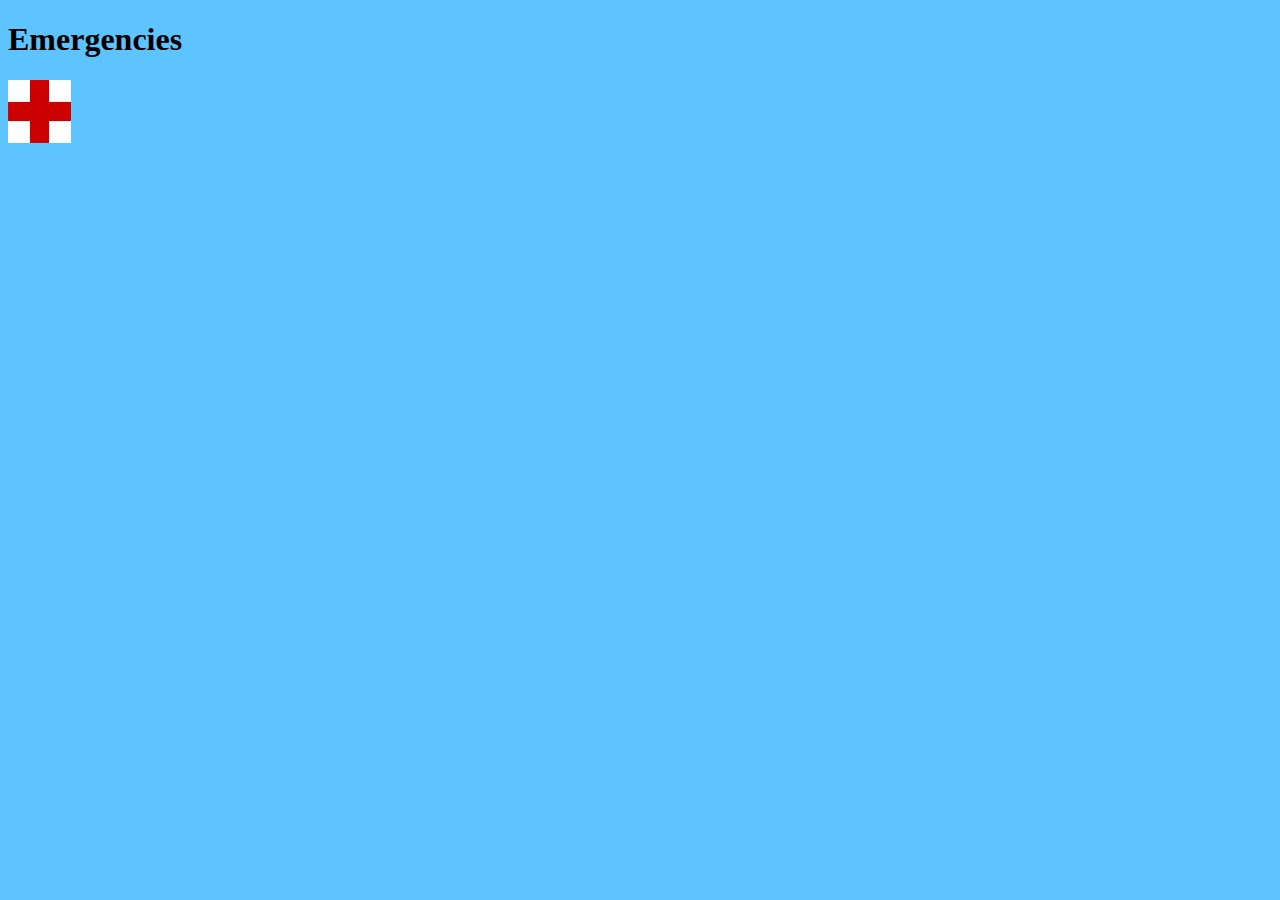
==== emergency.html @ bfc1271e "We are live!" ====
<!DOCTYPE html>
<html>
<head>

<title>GDA REPORT</title>

<style media="screen" type"text/css">

body{
background-color:#5DC4FF;
}

</style>

</head>

<body>
<h1>Emergencies</h1>

<div class="container">
<a href="medicform.html"><img class="redcross" src="img/Redcross.png" width="5%"></a>
</div>


</body>

</html>
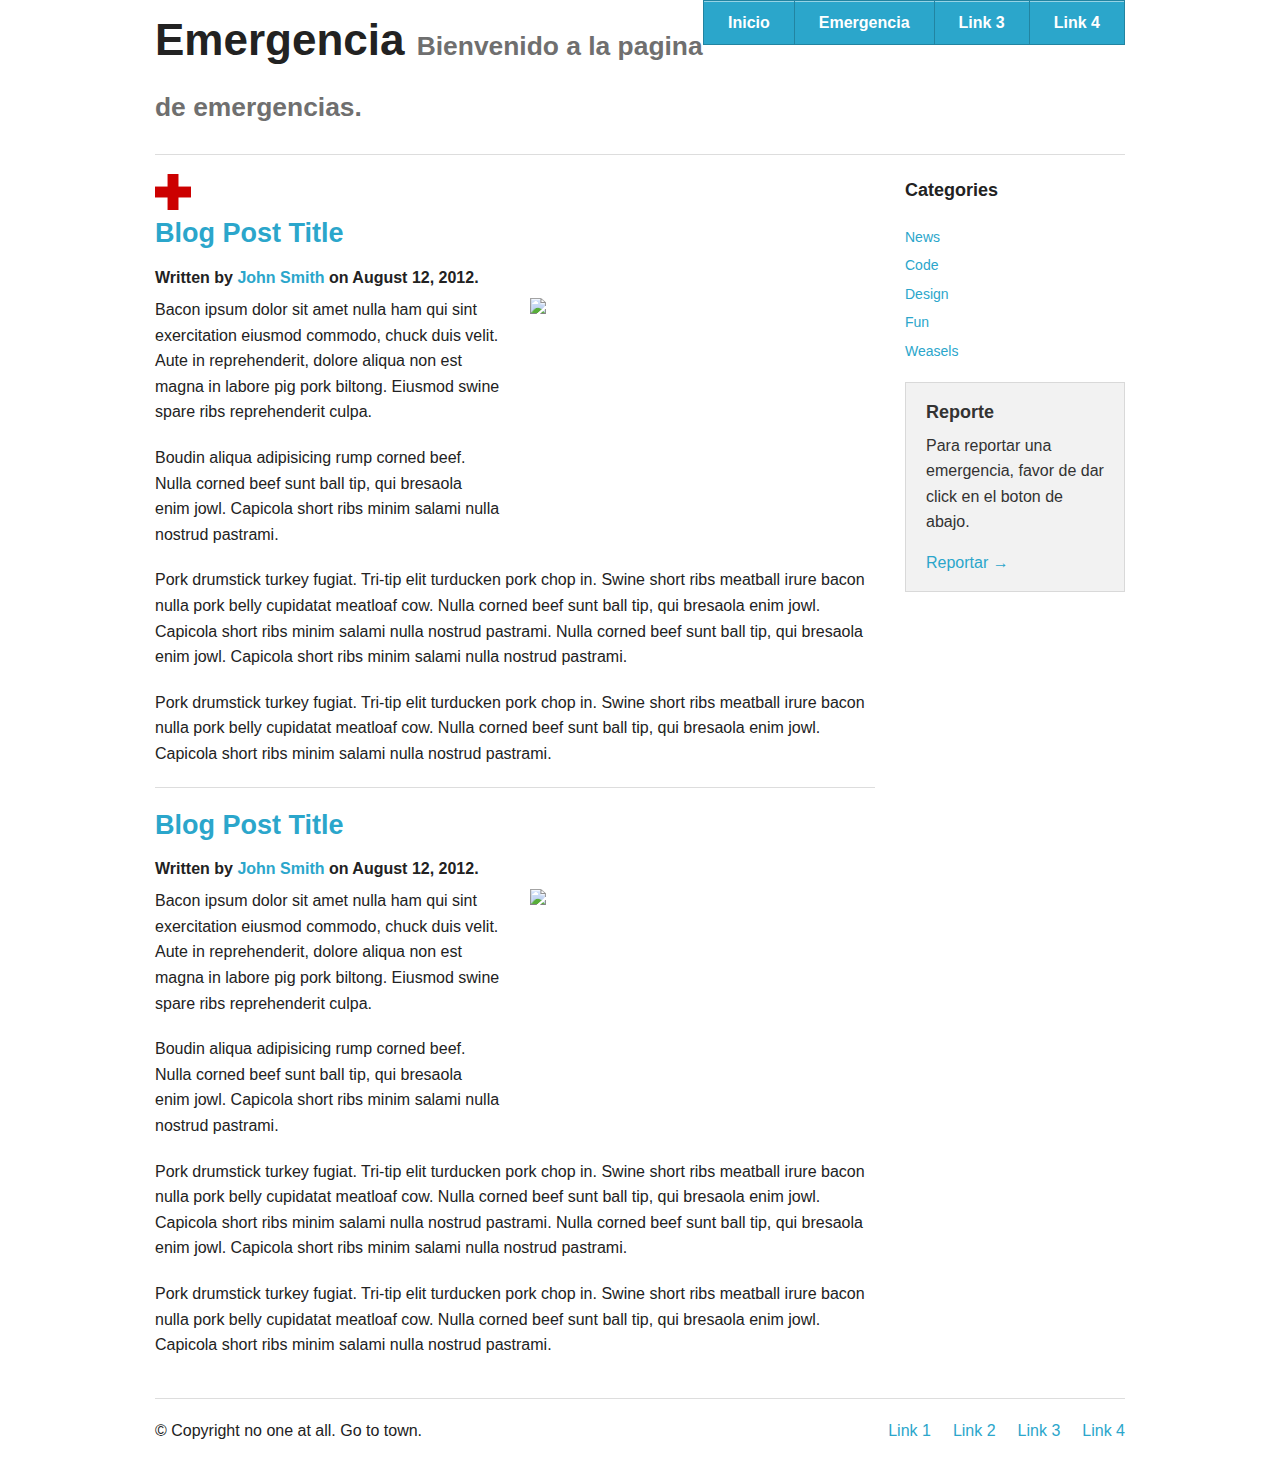
==== commit 0b245263: "Just polishing bros ;)" ====
--- a/emergency.html
+++ b/emergency.html
@@ -1,27 +1,165 @@
 <!DOCTYPE html>
-<html>
+<!--[if IE 8]> 				 <html class="no-js lt-ie9" lang="en" > <![endif]-->
+<!--[if gt IE 8]><!--> <html class="no-js" lang="en" > <!--<![endif]-->
+
 <head>
+	<meta charset="utf-8">
+  <meta name="viewport" content="width=device-width">
+  <title>GDA REPORT - Emergencia</title>
 
-<title>GDA REPORT</title>
-
-<style media="screen" type"text/css">
-
-body{
-background-color:#5DC4FF;
+  
+  <link rel="stylesheet" href="css/foundation.css">
+  <style type="text/css">
+  body,td,th {
+	font-family: "Helvetica Neue", Helvetica, Helvetica, Arial, sans-serif;
 }
-
-</style>
+body {
+	background-color: #ffffff;
+}
+  </style>
+  <script src="js/vendor/custom.modernizr.js"></script>
 
 </head>
 
-<body>
-<h1>Emergencies</h1>
-
-<div class="container">
-<a href="medicform.html"><img class="redcross" src="img/Redcross.png" width="5%"></a>
-</div>
 
 
-</body>
+<body>
+<!-- Nav Bar -->
 
-</html>+  <div class="row">
+    <div class="large-12 columns">
+      <div class="nav-bar right">
+       <ul class="button-group">
+         <li><a href="index.html" class="button">Inicio</a></li>
+         <li><a href="emergency.html" class="button">Emergencia</a></li>
+         <li><a href="#" class="button">Link 3</a></li>
+         <li><a href="#" class="button">Link 4</a></li>
+        </ul>
+      </div>
+      <h1>Emergencia <small>Bienvenido a la pagina de emergencias.</small></h1>
+      <hr />
+    </div>
+  </div>
+
+  <!-- End Nav -->
+
+
+  <!-- Main Page Content and Sidebar -->
+
+  <div class="row">
+
+    <!-- Main Blog Content -->
+    <div class="large-9 columns" role="content">
+    
+    <div class="container">
+	<a href="medicform.html"><img class="redcross" src="img/Redcross.png" width="5%"></a>
+	</div>
+
+      <article>
+
+        <h3><a href="#">Blog Post Title</a></h3>
+        <h6>Written by <a href="#">John Smith</a> on August 12, 2012.</h6>
+
+        <div class="row">
+          <div class="large-6 columns">
+            <p>Bacon ipsum dolor sit amet nulla ham qui sint exercitation eiusmod commodo, chuck duis velit. Aute in reprehenderit, dolore aliqua non est magna in labore pig pork biltong. Eiusmod swine spare ribs reprehenderit culpa.</p>
+            <p>Boudin aliqua adipisicing rump corned beef. Nulla corned beef sunt ball tip, qui bresaola enim jowl. Capicola short ribs minim salami nulla nostrud pastrami.</p>
+          </div>
+          <div class="large-6 columns">
+            <img src="https://studioabroad.newpaltz.edu/_customtags/ct_Image.cfm?Image_ID=1669" />
+          </div>
+        </div>
+
+        <p>Pork drumstick turkey fugiat. Tri-tip elit turducken pork chop in. Swine short ribs meatball irure bacon nulla pork belly cupidatat meatloaf cow. Nulla corned beef sunt ball tip, qui bresaola enim jowl. Capicola short ribs minim salami nulla nostrud pastrami. Nulla corned beef sunt ball tip, qui bresaola enim jowl. Capicola short ribs minim salami nulla nostrud pastrami.</p>
+
+        <p>Pork drumstick turkey fugiat. Tri-tip elit turducken pork chop in. Swine short ribs meatball irure bacon nulla pork belly cupidatat meatloaf cow. Nulla corned beef sunt ball tip, qui bresaola enim jowl. Capicola short ribs minim salami nulla nostrud pastrami.</p>
+
+      </article>
+
+      <hr />
+
+      <article>
+
+        <h3><a href="#">Blog Post Title</a></h3>
+        <h6>Written by <a href="#">John Smith</a> on August 12, 2012.</h6>
+
+        <div class="row">
+          <div class="large-6 columns">
+            <p>Bacon ipsum dolor sit amet nulla ham qui sint exercitation eiusmod commodo, chuck duis velit. Aute in reprehenderit, dolore aliqua non est magna in labore pig pork biltong. Eiusmod swine spare ribs reprehenderit culpa.</p>
+            <p>Boudin aliqua adipisicing rump corned beef. Nulla corned beef sunt ball tip, qui bresaola enim jowl. Capicola short ribs minim salami nulla nostrud pastrami.</p>
+          </div>
+          <div class="large-6 columns">
+            <img src="http://placehold.it/400x240&text=[img]" />
+          </div>
+        </div>
+
+        <p>Pork drumstick turkey fugiat. Tri-tip elit turducken pork chop in. Swine short ribs meatball irure bacon nulla pork belly cupidatat meatloaf cow. Nulla corned beef sunt ball tip, qui bresaola enim jowl. Capicola short ribs minim salami nulla nostrud pastrami. Nulla corned beef sunt ball tip, qui bresaola enim jowl. Capicola short ribs minim salami nulla nostrud pastrami.</p>
+
+        <p>Pork drumstick turkey fugiat. Tri-tip elit turducken pork chop in. Swine short ribs meatball irure bacon nulla pork belly cupidatat meatloaf cow. Nulla corned beef sunt ball tip, qui bresaola enim jowl. Capicola short ribs minim salami nulla nostrud pastrami.</p>
+
+      </article>
+
+    </div>
+
+    <!-- End Main Content -->
+
+
+    <!-- Sidebar -->
+
+    <aside class="large-3 columns">
+
+      <h5>Categories</h5>
+      <ul class="side-nav">
+        <li><a href="#">News</a></li>
+        <li><a href="#">Code</a></li>
+        <li><a href="#">Design</a></li>
+        <li><a href="#">Fun</a></li>
+        <li><a href="#">Weasels</a></li>
+      </ul>
+
+      <div class="panel">
+        <h5>Reporte</h5>
+        <p>Para reportar una emergencia, favor de dar click en el boton de abajo.</p>
+        <a href="medicform.html">Reportar &rarr;</a>
+      </div>
+
+    </aside>
+
+    <!-- End Sidebar -->
+  </div>
+
+  <!-- End Main Content and Sidebar -->
+
+
+  <!-- Footer -->
+
+  <footer class="row">
+    <div class="large-12 columns">
+      <hr />
+      <div class="row">
+        <div class="large-6 columns">
+          <p>&copy; Copyright no one at all. Go to town.</p>
+        </div>
+        <div class="large-6 columns">
+          <ul class="inline-list right">
+            <li><a href="#">Link 1</a></li>
+            <li><a href="#">Link 2</a></li>
+            <li><a href="#">Link 3</a></li>
+            <li><a href="#">Link 4</a></li>
+          </ul>
+        </div>
+      </div>
+    </div>
+  </footer>
+ 
+<script>
+  document.write('<script src=js/vendor/' +
+  ('__proto__' in {} ? 'zepto' : 'jquery') +
+  '.js><\/script>')
+  </script>
+<script src="js/foundation.min.js"></script>
+<script>
+    $(document).foundation();
+  </script>
+<!-- End Footer -->
+
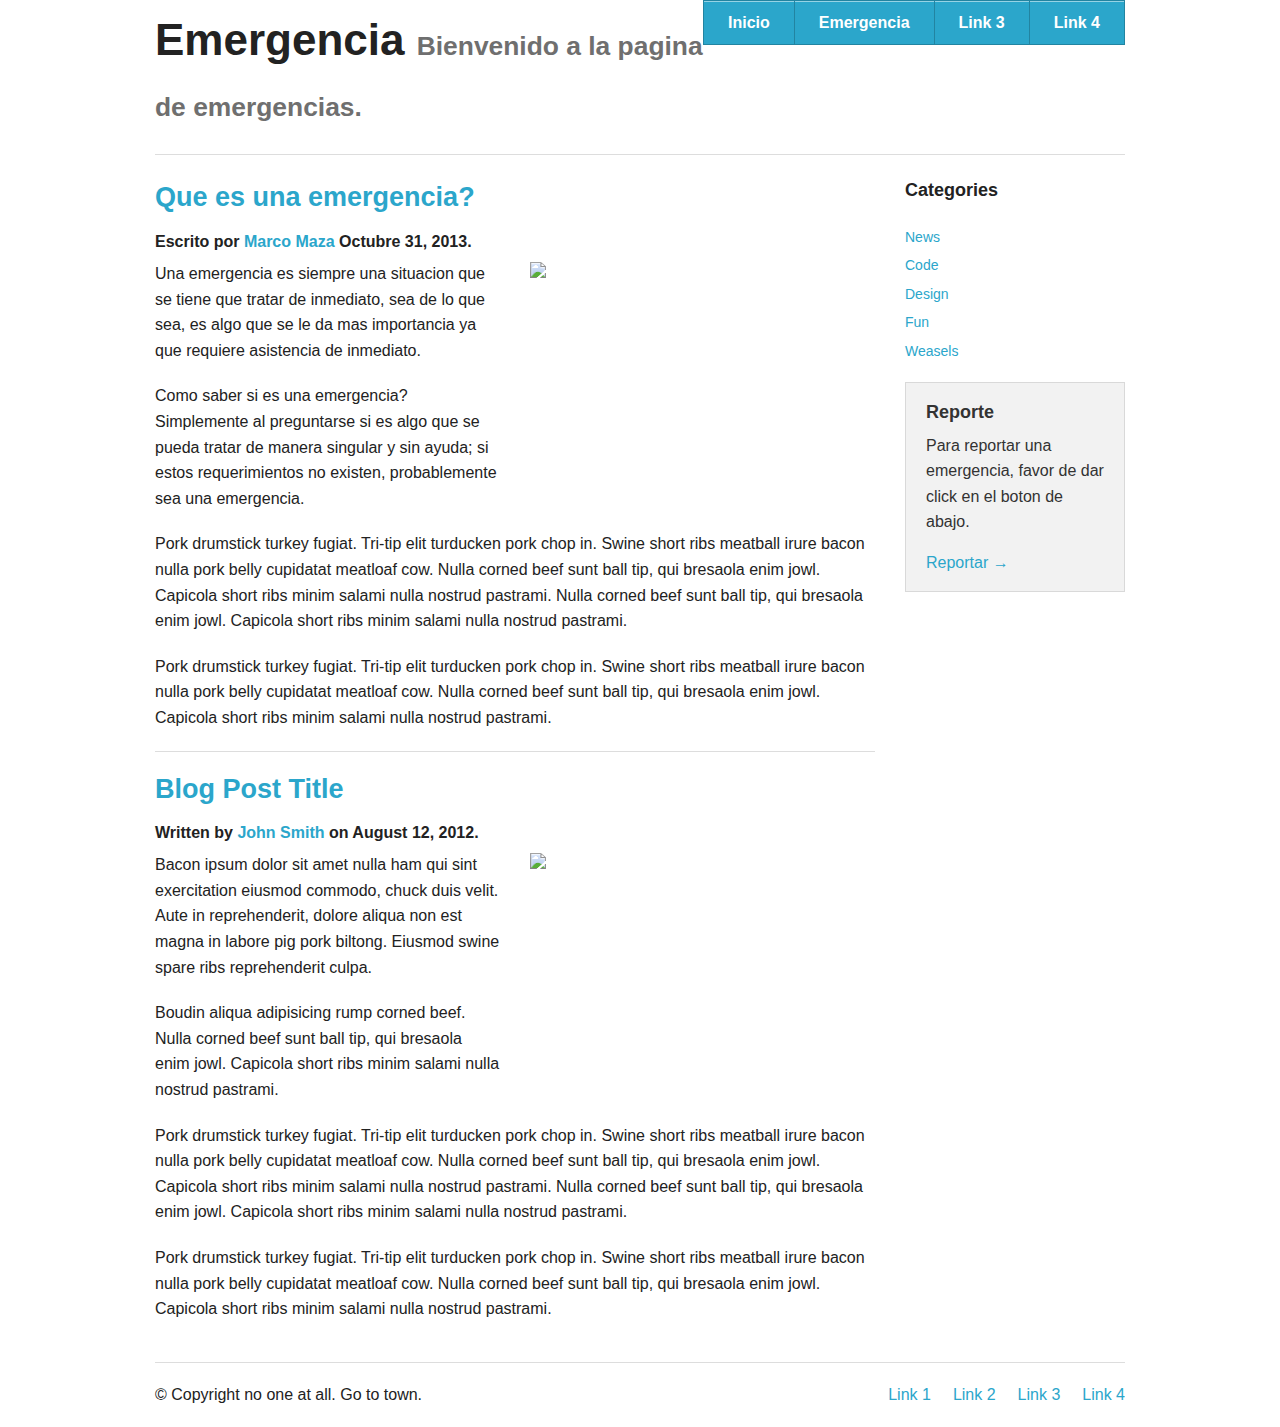
==== commit 26439cc9: "Me ando pasandito de verga :)" ====
--- a/emergency.html
+++ b/emergency.html
@@ -50,20 +50,16 @@
 
     <!-- Main Blog Content -->
     <div class="large-9 columns" role="content">
-    
-    <div class="container">
-	<a href="medicform.html"><img class="redcross" src="img/Redcross.png" width="5%"></a>
-	</div>
 
       <article>
 
-        <h3><a href="#">Blog Post Title</a></h3>
-        <h6>Written by <a href="#">John Smith</a> on August 12, 2012.</h6>
+        <h3><a href="#">Que es una emergencia?</a></h3>
+        <h6>Escrito por <a href="https://www.facebook.com/marco.maza">Marco Maza</a> Octubre 31, 2013.</h6>
 
         <div class="row">
           <div class="large-6 columns">
-            <p>Bacon ipsum dolor sit amet nulla ham qui sint exercitation eiusmod commodo, chuck duis velit. Aute in reprehenderit, dolore aliqua non est magna in labore pig pork biltong. Eiusmod swine spare ribs reprehenderit culpa.</p>
-            <p>Boudin aliqua adipisicing rump corned beef. Nulla corned beef sunt ball tip, qui bresaola enim jowl. Capicola short ribs minim salami nulla nostrud pastrami.</p>
+            <p>Una emergencia es siempre una situacion que se tiene que tratar de inmediato, sea de lo que sea, es algo que se le da mas importancia ya que requiere asistencia de inmediato.</p>
+            <p>Como saber si es una emergencia? Simplemente al preguntarse si es algo que se pueda tratar de manera singular y sin ayuda; si estos requerimientos no existen, probablemente sea una emergencia.</p>
           </div>
           <div class="large-6 columns">
             <img src="https://studioabroad.newpaltz.edu/_customtags/ct_Image.cfm?Image_ID=1669" />
@@ -120,7 +116,7 @@
       <div class="panel">
         <h5>Reporte</h5>
         <p>Para reportar una emergencia, favor de dar click en el boton de abajo.</p>
-        <a href="medicform.html">Reportar &rarr;</a>
+        <a href="medicform1.html">Reportar &rarr;</a>
       </div>
 
     </aside>
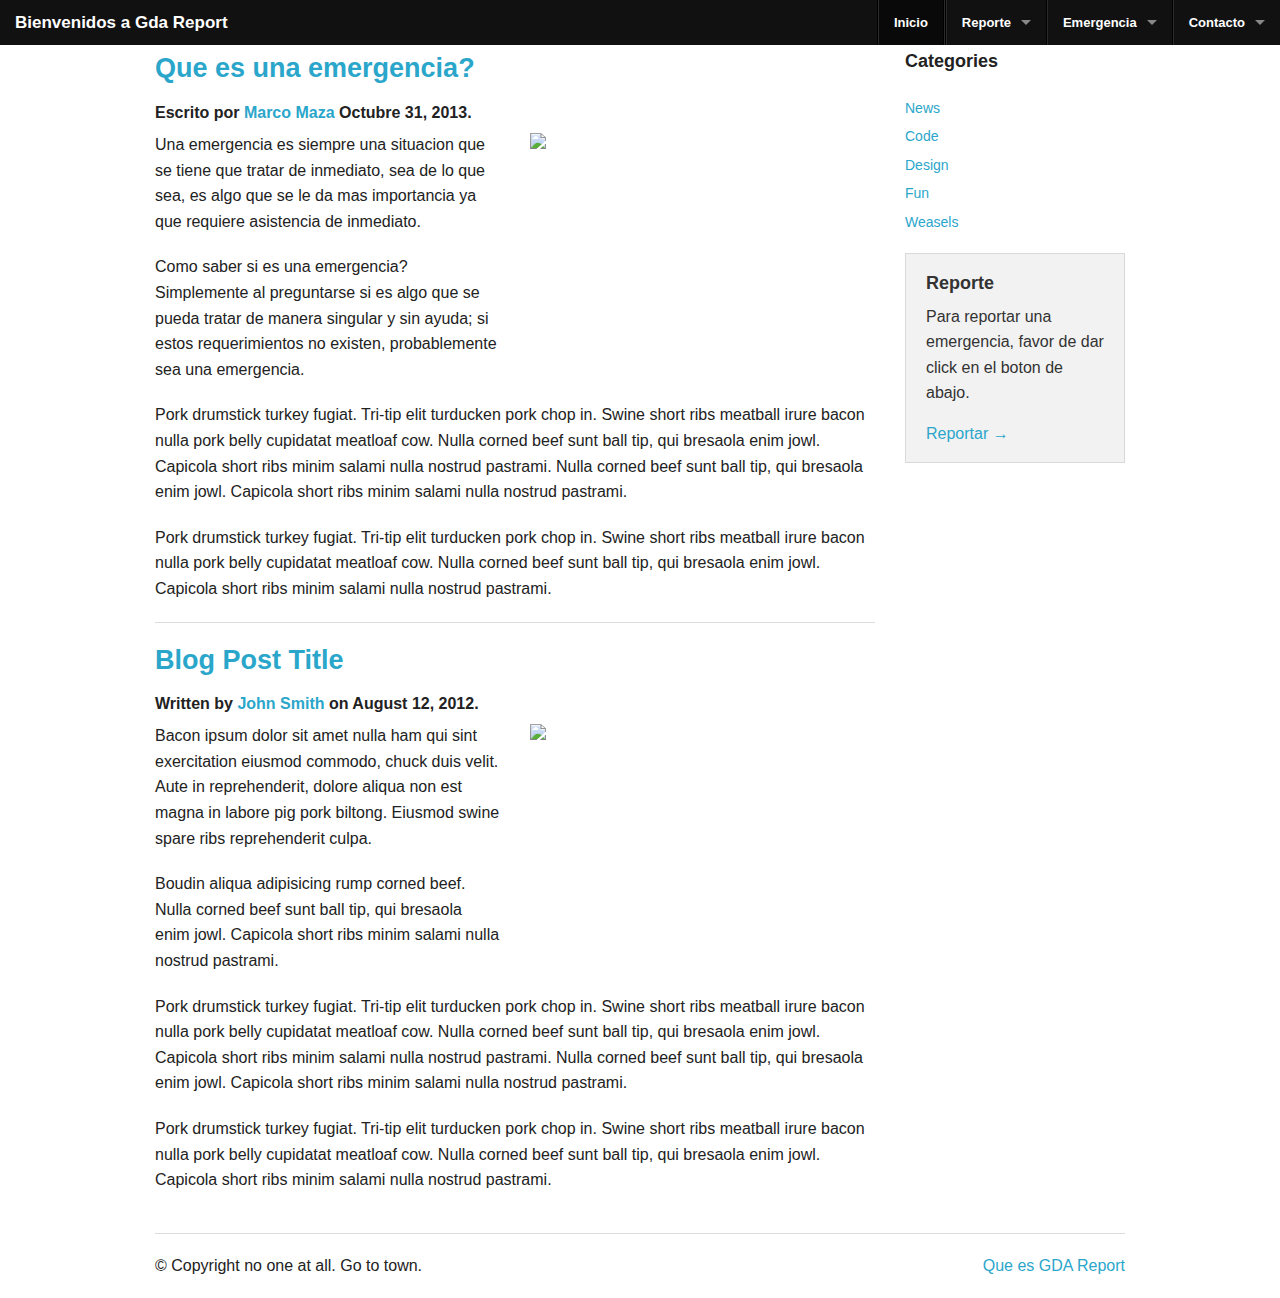
==== commit 27874fbc: "Todos tienen top bar, y abajo quienes somos" ====
--- a/emergency.html
+++ b/emergency.html
@@ -24,22 +24,59 @@
 
 
 <body>
-<!-- Nav Bar -->
-
-  <div class="row">
-    <div class="large-12 columns">
-      <div class="nav-bar right">
-       <ul class="button-group">
-         <li><a href="index.html" class="button">Inicio</a></li>
-         <li><a href="emergency.html" class="button">Emergencia</a></li>
-         <li><a href="#" class="button">Link 3</a></li>
-         <li><a href="#" class="button">Link 4</a></li>
+<!-- Navigation -->
+ 
+<nav class="top-bar">
+    <ul class="title-area">
+      <!-- Title Area -->
+      <li class="name">
+        <h1>
+          <a href="#">
+            Bienvenidos a Gda Report
+          </a>
+        </h1>
+      </li>
+      <li class="toggle-topbar menu-icon"><a href="#"><span>menu</span></a></li>
+  </ul>
+ 
+  <section class="top-bar-section">
+    <!-- Right Nav Section -->
+      <ul class="right">
+      <li class="divider"></li>
+      <li class="active"><a href="index.html">Inicio</a></li>
+      <li class="divider"></li>
+        <li class="divider"></li>
+        <li class="has-dropdown">
+          <a href="#">Reporte</a>
+          <ul class="dropdown">
+            <li><a href="#">Vial (Choques)</a></li>
+            <li><a href="#">Policia</a></li>
+            <li class="divider"></li>
+          </ul>
+        </li>
+        <li class="divider"></li>
+        <li class="has-dropdown">
+        <a href="emergency.html">Emergencia</a>
+        <ul class="dropdown">
+        <li><a href="#">Policia</a></li>
+        <li><a href="#">Medica</a></li>
+        <li><a href="#">Bomberos</a></li>
+        <li class="divider"></li>
         </ul>
-      </div>
-      <h1>Emergencia <small>Bienvenido a la pagina de emergencias.</small></h1>
-      <hr />
-    </div>
-  </div>
+        </li>
+        <li class="divider"></li>
+        <li class="has-dropdown">
+          <a href="#">Contacto</a>
+          <ul class="dropdown">
+            <li><a href="https://twitter.com/Trafico_ZMG">Twitter</a></li>
+            <li><a href="https://www.facebook.com/pages/GDL-Report/156590251211906?ref=br_tf">Facebook</a></li>
+            <li><a href="#">Feedback</a></li>
+            <li class="divider"></li>
+          </ul>
+        </li>
+      </ul>
+  </section>
+</nav>
 
   <!-- End Nav -->
 
@@ -138,10 +175,7 @@
         </div>
         <div class="large-6 columns">
           <ul class="inline-list right">
-            <li><a href="#">Link 1</a></li>
-            <li><a href="#">Link 2</a></li>
-            <li><a href="#">Link 3</a></li>
-            <li><a href="#">Link 4</a></li>
+            <li><a href="#">Que es GDA Report</a></li>
           </ul>
         </div>
       </div>
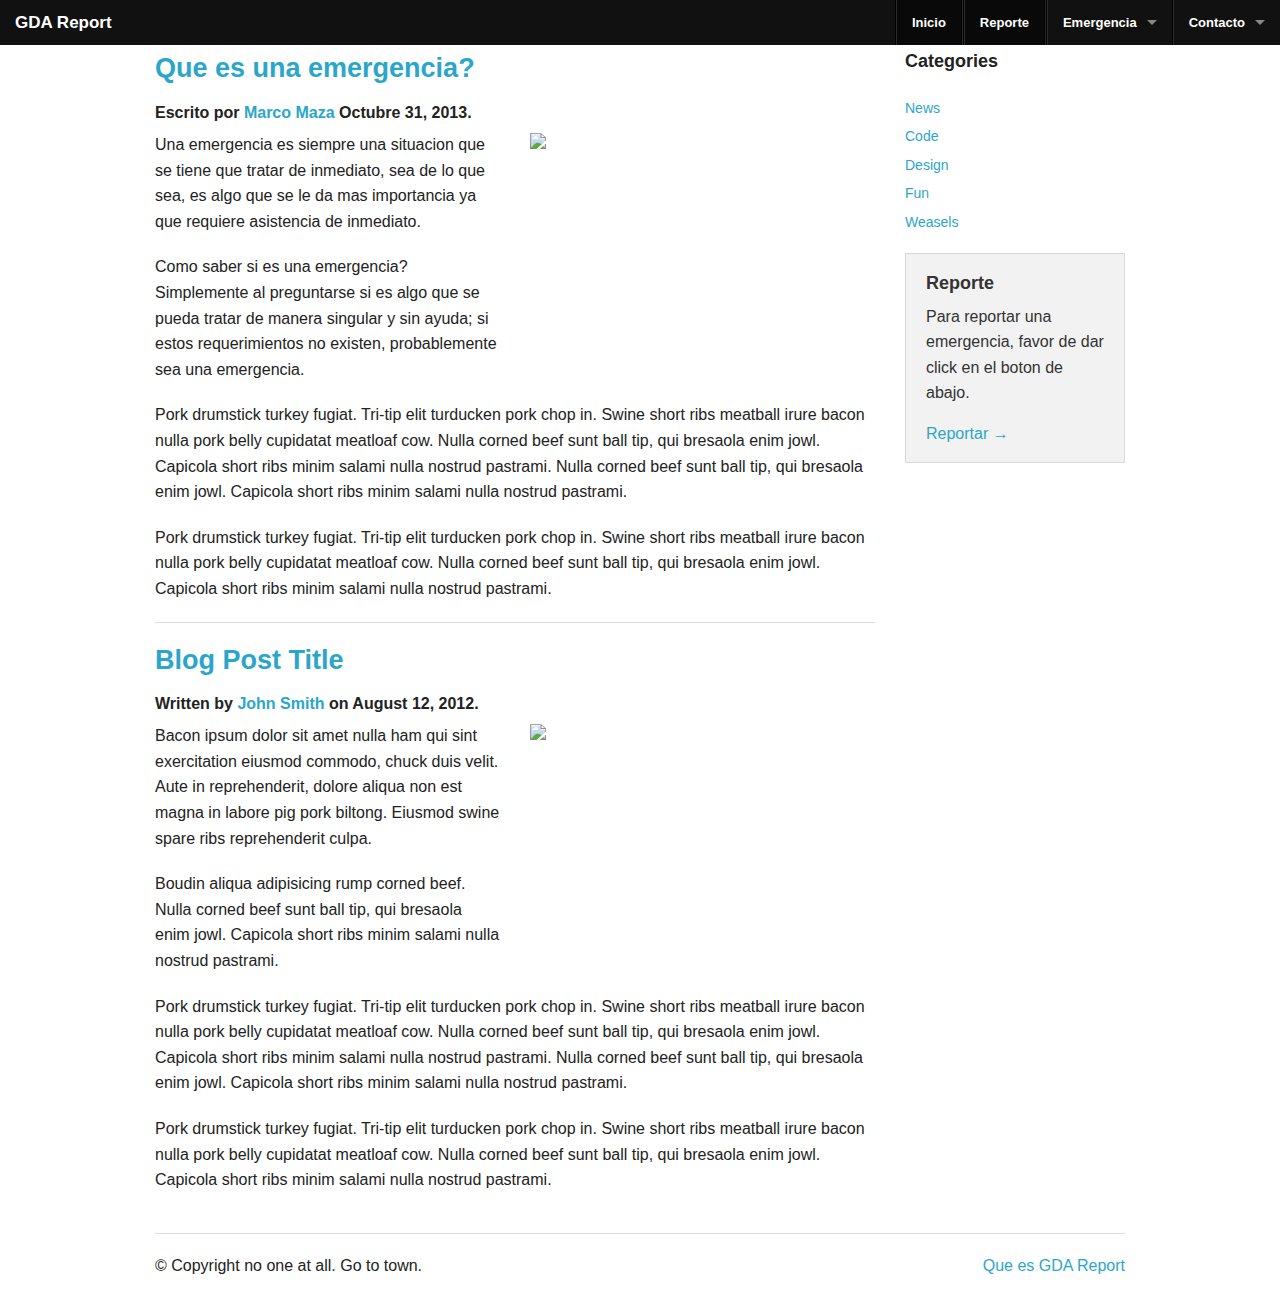
==== commit 8d2948bd: "Feedback agregado" ====
--- a/emergency.html
+++ b/emergency.html
@@ -26,13 +26,13 @@
 <body>
 <!-- Navigation -->
  
-<nav class="top-bar">
+ <nav class="top-bar">
     <ul class="title-area">
       <!-- Title Area -->
       <li class="name">
         <h1>
           <a href="#">
-            Bienvenidos a Gda Report
+            GDA Report
           </a>
         </h1>
       </li>
@@ -45,16 +45,10 @@
       <li class="divider"></li>
       <li class="active"><a href="index.html">Inicio</a></li>
       <li class="divider"></li>
-        <li class="divider"></li>
-        <li class="has-dropdown">
-          <a href="#">Reporte</a>
-          <ul class="dropdown">
-            <li><a href="#">Vial (Choques)</a></li>
-            <li><a href="#">Policia</a></li>
-            <li class="divider"></li>
-          </ul>
-        </li>
-        <li class="divider"></li>
+      <li class="divider"></li>
+      <li class="active"><a href="Reporte.html">Reporte</a></li>
+      <li class="divider"></li>
+      <li class="divider"></li>
         <li class="has-dropdown">
         <a href="emergency.html">Emergencia</a>
         <ul class="dropdown">
@@ -70,15 +64,15 @@
           <ul class="dropdown">
             <li><a href="https://twitter.com/Trafico_ZMG">Twitter</a></li>
             <li><a href="https://www.facebook.com/pages/GDL-Report/156590251211906?ref=br_tf">Facebook</a></li>
-            <li><a href="#">Feedback</a></li>
+            <li><a href="Feedback.html">Feedback</a></li>
             <li class="divider"></li>
           </ul>
         </li>
       </ul>
   </section>
 </nav>
-
-  <!-- End Nav -->
+ 
+  <!-- End Top Bar -->
 
 
   <!-- Main Page Content and Sidebar -->
@@ -193,3 +187,5 @@
   </script>
 <!-- End Footer -->
 
+</body>
+
